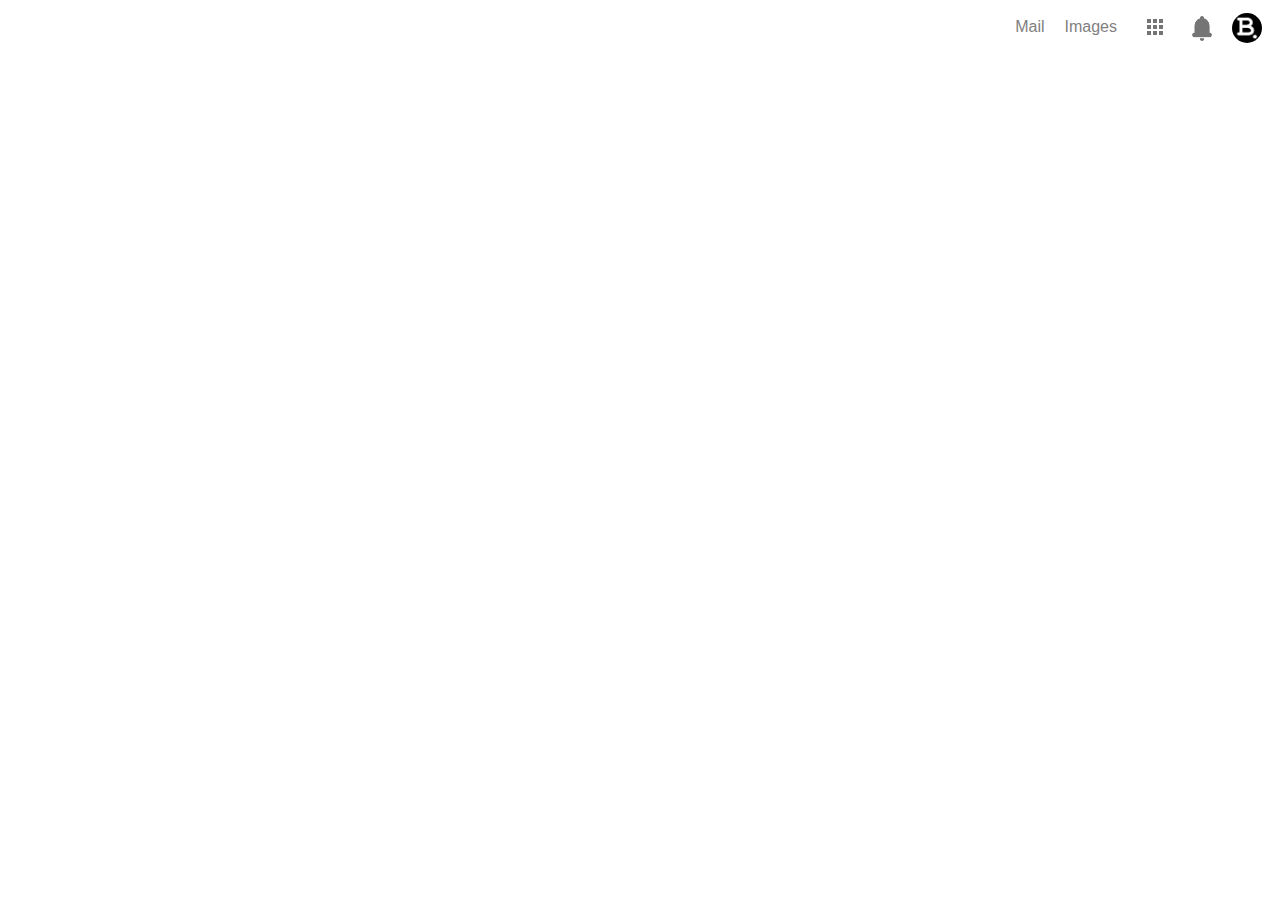
==== index.html @ 644de5f7 "Add html and css files" ====
<!DOCTYPE html>
<html lang="en">
    <head>
        <meta charset="UTF-8">
        <meta http-equiv="X-UA-Compatible" content="chrome">
        <link rel="stylesheet" href="style.css">
        <title>Popup task.</title>
    </head>
    <body>
        <header>
            <div class="statusbar"></div>
                <a href="#" class="avatar-container item">
                    <img src="img/BelDot.png" class="avatar item">
                </a>
                <a href="#" class="bell-container item">
                    <img src="img/bell.png" class="bell item">
                </a>
                <details class="popup-menu item">
                    <summary class="popup-menu-btn"></summary>
                    <div class="popup-menu-partly">
                        <ul class="popup-apps">
                            <li>
                                <a href="#" class="popup-menu-item">
                                    <img src="img/calendar.png">
                                    <p>
                                        Calendar
                                    </p>
                                </a>
                            </li>
                            <li>
                                <a href="#" class="popup-menu-item">
                                    <img src="img/mail.png">
                                    <p>
                                        Mail
                                    </p>
                                </a>
                            </li>
                            <li>
                                <a href="#" class="popup-menu-item">
                                    <img src="img/news.png">
                                    <p>
                                        News
                                    </p>
                                </a>
                            </li>
                            <li>
                                <a href="#" class="popup-menu-item">
                                    <img src="img/maps.png">
                                    <p>
                                        Map
                                    </p>
                                </a>
                            </li>
                            <li>
                                <a href="#" class="popup-menu-item">
                                    <img src="img/files.png">
                                    <p>
                                        Files
                                    </p>
                                </a>
                            </li>
                            <li>
                                <a href="#" class="popup-menu-item">
                                    <img src="img/contacts.png">
                                    <p>
                                        Contacts
                                    </p>
                                </a>
                            </li>
                            <li>
                                <a href="#" class="popup-menu-item">
                                    <img src="img/tanslation.png">
                                    <p>
                                        Translator
                                    </p>
                                </a>
                            </li>
                            <li>
                                <a href="#" class="popup-menu-item">
                                    <img src="img/videos.png">
                                    <p>
                                        Videos
                                    </p>
                                </a>
                            </li>
                            <li>
                                <a href="#" class="popup-menu-item">
                                    <img src="img/search.png">
                                    <p>
                                        Search
                                    </p>
                                </a>
                            </li>
                            <li>
                                <a href="#" class="popup-menu-item">
                                    <img src="img/photos.png">
                                    <p>
                                        Photos
                                    </p>
                                </a>
                            </li>
                            <li>
                                <a href="#" class="popup-menu-item">
                                    <img src="img/apps.png">
                                    <p>
                                        Apps
                                    </p>
                                </a>
                            </li>
                            <li>
                                <a href="#" class="popup-menu-item">
                                    <img src="img/documents.png">
                                    <p>
                                        Documents
                                    </p>
                                </a>
                            </li>
                        </ul>
                        <details class="popup-menu-full">
                            <summary class="popup-menu-full-btn">Show more</summary>
                        </details>
                    </div>
                </details>
                <a href="#" class="item">Images</a>
                <a href="#" class="item">Mail</a>
        </header>

    </body>
</html>
---- style.css ----
* {
    font-family: Arial, Helvetica, sans-serif;
    font-size: 16px;
    text-decoration-line: none;
}


.item {
    color: gray;
    float: right;
    margin: 10px;
}

.item:hover {
    text-decoration: underline;
}

.item:focus {
    outline: 1px solid lightblue;
}

.popup-menu {
    margin-top: 1px;
}

.popup-menu[open] {
    font-size: 0;
}

.popup-menu-btn {
    background: url("img/popup-button.png") no-repeat center;
    width: 35px;
    height: 35px;
    list-style: none;
    cursor: pointer;
}

.popup-menu-btn:hover {
    background-color: whitesmoke;
}

.avatar {
    position: relative;
    bottom: 10px;
    left: 10px;
    clip-path: circle();
    height: 30px;
    width: 30px;
}

.bell {
    position: relative;
    bottom: 10px;
    left: 10px;
    width: 20px;
    height: 25px;
}

.avatar-container, .bell-container {
    margin-top: 5px;
    width: 30px;
    height: 30px;
}

.bell-container {
    margin-top: 8px;
    width: 20px;
    height: 25px;
}

.popup-menu-partly {
    position: absolute;
    overflow: hidden;
    top: 60px;
    right: 40px;
    width: 300px;
    height: 500px;
    border: 2px solid black;
}

.popup-apps {
    list-style: none;
    column-count: 3;
    column-gap: 10px;
    list-style-position: inside;
    margin-right: 20px;
}

.popup-menu-item {
    position: relative;
    width: 80px;
    height: 80px;
    text-align: center;
    text-decoration-line: none;
    display: inline-block;
}

.popup-menu-item p {
    position: absolute;
    bottom: 0;
    left: 0;
    right: 0;
    color: gray;
}

.popup-menu-item:hover {
    text-decoration-line: none;
    background-color: whitesmoke;
}

.popup-menu-item img {
    float: top;
    margin-top: 5px;
    max-width: 50%;
    max-height: 50%;
}
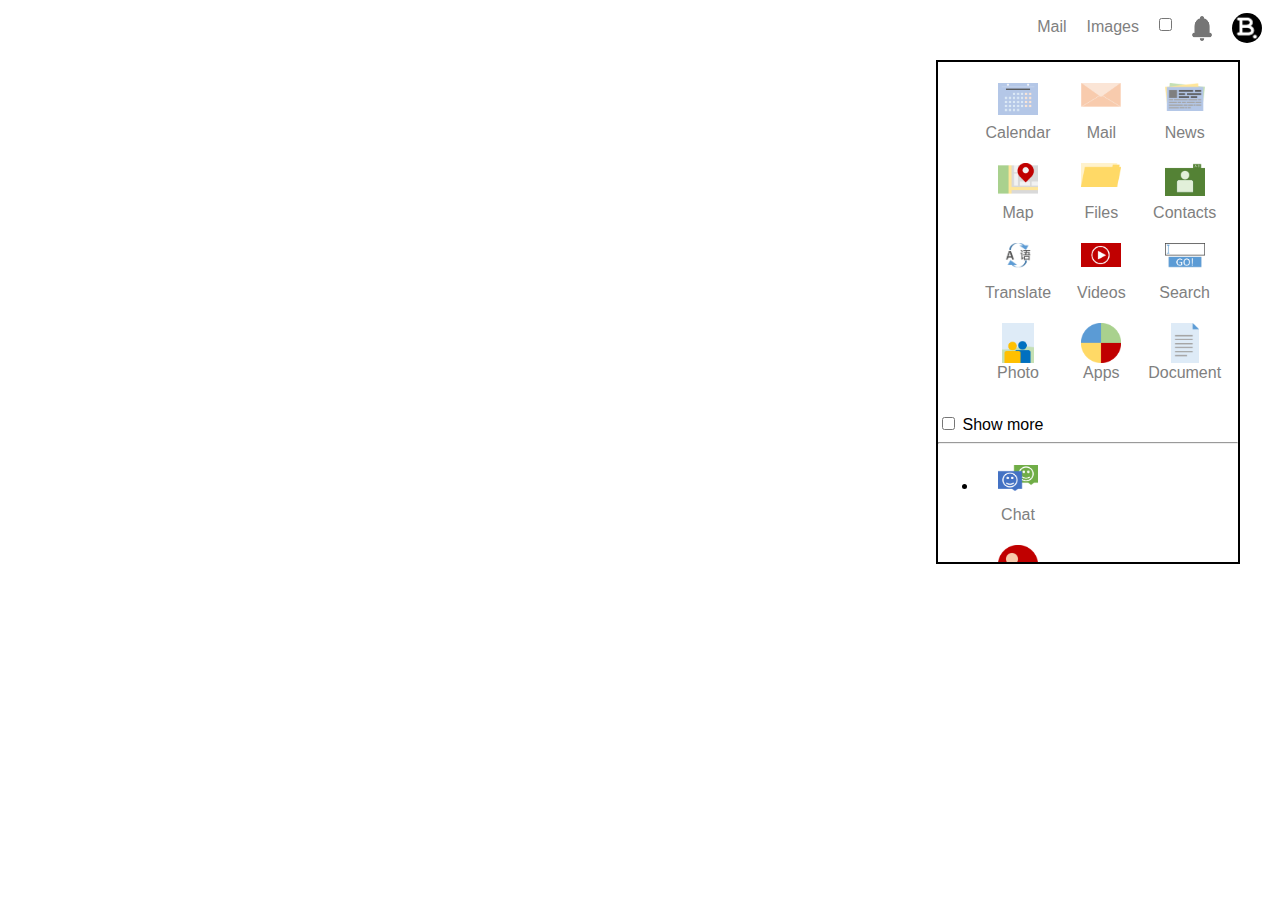
==== commit bd1f132c: "Update web-page layout" ====
--- a/index.html
+++ b/index.html
@@ -15,15 +15,39 @@
                 <a href="#" class="bell-container item">
                     <img src="img/bell.png" class="bell item">
                 </a>
-                <details class="popup-menu item">
-                    <summary class="popup-menu-btn"></summary>
-                    <div class="popup-menu-partly">
+                <input type="checkbox" class="item popup-btn">
+                <div class="popup-menu-partly">
+                    <div class="popup-apps-container">
                         <ul class="popup-apps">
                             <li>
                                 <a href="#" class="popup-menu-item">
                                     <img src="img/calendar.png">
                                     <p>
                                         Calendar
+                                    </p>
+                                </a>
+                            </li>
+                            <li>
+                                <a href="#" class="popup-menu-item">
+                                    <img src="img/maps.png">
+                                    <p>
+                                        Map
+                                    </p>
+                                </a>
+                            </li>
+                            <li>
+                                <a href="#" class="popup-menu-item">
+                                    <img src="img/tanslation.png">
+                                    <p>
+                                        Translate
+                                    </p>
+                                </a>
+                            </li>
+                            <li>
+                                <a href="#" class="popup-menu-item">
+                                    <img src="img/photos.png">
+                                    <p>
+                                        Photo
                                     </p>
                                 </a>
                             </li>
@@ -37,25 +61,33 @@
                             </li>
                             <li>
                                 <a href="#" class="popup-menu-item">
-                                    <img src="img/news.png">
+                                    <img src="img/files.png">
                                     <p>
-                                        News
+                                        Files
                                     </p>
                                 </a>
                             </li>
                             <li>
                                 <a href="#" class="popup-menu-item">
-                                    <img src="img/maps.png">
+                                    <img src="img/videos.png">
                                     <p>
-                                        Map
+                                        Videos
                                     </p>
                                 </a>
                             </li>
                             <li>
                                 <a href="#" class="popup-menu-item">
-                                    <img src="img/files.png">
+                                    <img src="img/apps.png">
                                     <p>
-                                        Files
+                                        Apps
+                                    </p>
+                                </a>
+                            </li>
+                            <li>
+                                <a href="#" class="popup-menu-item">
+                                    <img src="img/news.png">
+                                    <p>
+                                        News
                                     </p>
                                 </a>
                             </li>
@@ -69,22 +101,6 @@
                             </li>
                             <li>
                                 <a href="#" class="popup-menu-item">
-                                    <img src="img/tanslation.png">
-                                    <p>
-                                        Translator
-                                    </p>
-                                </a>
-                            </li>
-                            <li>
-                                <a href="#" class="popup-menu-item">
-                                    <img src="img/videos.png">
-                                    <p>
-                                        Videos
-                                    </p>
-                                </a>
-                            </li>
-                            <li>
-                                <a href="#" class="popup-menu-item">
                                     <img src="img/search.png">
                                     <p>
                                         Search
@@ -93,34 +109,73 @@
                             </li>
                             <li>
                                 <a href="#" class="popup-menu-item">
-                                    <img src="img/photos.png">
-                                    <p>
-                                        Photos
-                                    </p>
-                                </a>
-                            </li>
-                            <li>
-                                <a href="#" class="popup-menu-item">
-                                    <img src="img/apps.png">
-                                    <p>
-                                        Apps
-                                    </p>
-                                </a>
-                            </li>
-                            <li>
-                                <a href="#" class="popup-menu-item">
                                     <img src="img/documents.png">
                                     <p>
-                                        Documents
+                                        Document
                                     </p>
                                 </a>
                             </li>
                         </ul>
-                        <details class="popup-menu-full">
-                            <summary class="popup-menu-full-btn">Show more</summary>
-                        </details>
+                        <input type="checkbox" class="show-more" id="sm">
+                        <label for="sm">Show more</label> 
+                        <div class="popup-menu-more">
+                            <hr class="popup-menu-hr">
+                            <ul class="popup-apps-more">
+                                <li>
+                                    <a href="#" class="popup-menu-item">
+                                        <img src="img/chat.png">
+                                        <p>
+                                        Chat
+                                        </p>
+                                    </a>
+                                </li>
+                                <li>
+                                    <a href="#" class="popup-menu-item">
+                                        <img src="img/mars.png">
+                                        <p>
+                                            Mars
+                                        </p>
+                                    </a>
+                                </li>
+                                <li>
+                                    <a href="#" class="popup-menu-item">
+                                        <img src="img/classroom.png">
+                                        <p>
+                                        Classroom
+                                        </p>
+                                    </a>
+                                </li>
+                                <li>
+                                    <a href="#" class="popup-menu-item">
+                                        <img src="img/blogs.png">
+                                        <p>
+                                            Blogs
+                                        </p>
+                                    </a>
+                                </li>
+                                <li>
+                                    <a href="#" class="popup-menu-item">
+                                        <img src="img/collection.png">
+                                        <p>
+                                            Collection
+                                        </p>
+                                    </a>
+                                </li>
+                                <li>
+                                    <a href="#" class="popup-menu-item">
+                                        <img src="img/promo.png">
+                                        <p>
+                                            Promos
+                                        </p>
+                                    </a>
+                                </li>
+                            </ul>
+                            <a href="#" class="show-even-more">
+                                Show even more
+                            </a>
+                        </div>
                     </div>
-                </details>
+                </div>
                 <a href="#" class="item">Images</a>
                 <a href="#" class="item">Mail</a>
         </header>
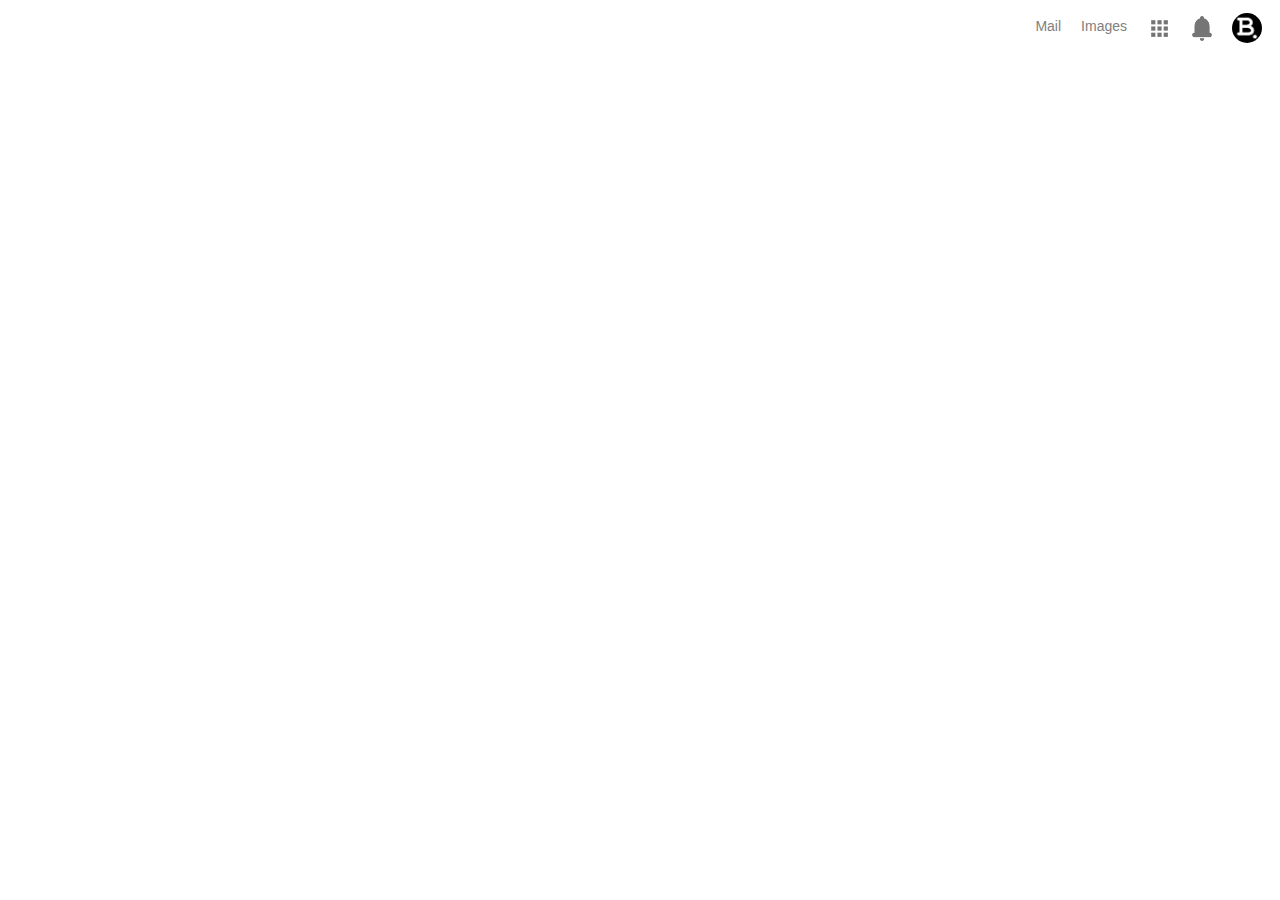
==== commit ca9bbc8c: "Update index.html to match HTML guidelines" ====
--- a/index.html
+++ b/index.html
@@ -2,7 +2,7 @@
 <html lang="en">
     <head>
         <meta charset="UTF-8">
-        <meta http-equiv="X-UA-Compatible" content="chrome">
+        <meta http-equiv="X-UA-Compatible" content="IE=edge">
         <link rel="stylesheet" href="style.css">
         <title>Popup task.</title>
     </head>
@@ -21,7 +21,7 @@
                         <ul class="popup-apps">
                             <li>
                                 <a href="#" class="popup-menu-item">
-                                    <img src="img/calendar.png">
+                                    <img src="img/calendar.png" alt="Calendar">
                                     <p>
                                         Calendar
                                     </p>
@@ -29,7 +29,7 @@
                             </li>
                             <li>
                                 <a href="#" class="popup-menu-item">
-                                    <img src="img/maps.png">
+                                    <img src="img/maps.png" alt="Map">
                                     <p>
                                         Map
                                     </p>
@@ -37,14 +37,14 @@
                             </li>
                             <li>
                                 <a href="#" class="popup-menu-item">
-                                    <img src="img/tanslation.png">
+                                    <img src="img/tanslation.png" alt="Translate">
                                     <p>
                                         Translate
                                     </p>
                                 </a>
                             </li>
                             <li>
-                                <a href="#" class="popup-menu-item">
+                                <a href="#" class="popup-menu-item" alt="Photo">
                                     <img src="img/photos.png">
                                     <p>
                                         Photo
@@ -52,7 +52,7 @@
                                 </a>
                             </li>
                             <li>
-                                <a href="#" class="popup-menu-item">
+                                <a href="#" class="popup-menu-item" alt="Mail">
                                     <img src="img/mail.png">
                                     <p>
                                         Mail
@@ -60,7 +60,7 @@
                                 </a>
                             </li>
                             <li>
-                                <a href="#" class="popup-menu-item">
+                                <a href="#" class="popup-menu-item" alt="Files">
                                     <img src="img/files.png">
                                     <p>
                                         Files
@@ -68,7 +68,7 @@
                                 </a>
                             </li>
                             <li>
-                                <a href="#" class="popup-menu-item">
+                                <a href="#" class="popup-menu-item" alt="Videos">
                                     <img src="img/videos.png">
                                     <p>
                                         Videos
@@ -76,7 +76,7 @@
                                 </a>
                             </li>
                             <li>
-                                <a href="#" class="popup-menu-item">
+                                <a href="#" class="popup-menu-item" alt="Apps">
                                     <img src="img/apps.png">
                                     <p>
                                         Apps
@@ -84,7 +84,7 @@
                                 </a>
                             </li>
                             <li>
-                                <a href="#" class="popup-menu-item">
+                                <a href="#" class="popup-menu-item" alt="News">
                                     <img src="img/news.png">
                                     <p>
                                         News
@@ -92,7 +92,7 @@
                                 </a>
                             </li>
                             <li>
-                                <a href="#" class="popup-menu-item">
+                                <a href="#" class="popup-menu-item" alt="Contacts">
                                     <img src="img/contacts.png">
                                     <p>
                                         Contacts
@@ -100,7 +100,7 @@
                                 </a>
                             </li>
                             <li>
-                                <a href="#" class="popup-menu-item">
+                                <a href="#" class="popup-menu-item" alt="Search">
                                     <img src="img/search.png">
                                     <p>
                                         Search
@@ -108,7 +108,7 @@
                                 </a>
                             </li>
                             <li>
-                                <a href="#" class="popup-menu-item">
+                                <a href="#" class="popup-menu-item" alt="Document">
                                     <img src="img/documents.png">
                                     <p>
                                         Document
@@ -122,7 +122,7 @@
                             <hr class="popup-menu-hr">
                             <ul class="popup-apps-more">
                                 <li>
-                                    <a href="#" class="popup-menu-item">
+                                    <a href="#" class="popup-menu-item" alt="Chat">
                                         <img src="img/chat.png">
                                         <p>
                                         Chat
@@ -130,7 +130,7 @@
                                     </a>
                                 </li>
                                 <li>
-                                    <a href="#" class="popup-menu-item">
+                                    <a href="#" class="popup-menu-item" alt="Mars">
                                         <img src="img/mars.png">
                                         <p>
                                             Mars
@@ -138,7 +138,7 @@
                                     </a>
                                 </li>
                                 <li>
-                                    <a href="#" class="popup-menu-item">
+                                    <a href="#" class="popup-menu-item" alt="Classroom">
                                         <img src="img/classroom.png">
                                         <p>
                                         Classroom
@@ -146,7 +146,7 @@
                                     </a>
                                 </li>
                                 <li>
-                                    <a href="#" class="popup-menu-item">
+                                    <a href="#" class="popup-menu-item" alt="Blogs">
                                         <img src="img/blogs.png">
                                         <p>
                                             Blogs
@@ -154,7 +154,7 @@
                                     </a>
                                 </li>
                                 <li>
-                                    <a href="#" class="popup-menu-item">
+                                    <a href="#" class="popup-menu-item" alt="Collection">
                                         <img src="img/collection.png">
                                         <p>
                                             Collection
@@ -162,7 +162,7 @@
                                     </a>
                                 </li>
                                 <li>
-                                    <a href="#" class="popup-menu-item">
+                                    <a href="#" class="popup-menu-item" alt="Promos">
                                         <img src="img/promo.png">
                                         <p>
                                             Promos
--- a/style.css
+++ b/style.css
@@ -1,6 +1,6 @@
 * {
-    font-family: Arial, Helvetica, sans-serif;
-    font-size: 16px;
+    font-family: 'Segoe UI', Tahoma, Geneva, Verdana, sans-serif;
+    font-size: 14px;
     text-decoration-line: none;
 }
 
@@ -19,24 +19,26 @@
     outline: 1px solid lightblue;
 }
 
-.popup-menu {
-    margin-top: 1px;
-}
-
-.popup-menu[open] {
-    font-size: 0;
-}
-
-.popup-menu-btn {
-    background: url("img/popup-button.png") no-repeat center;
-    width: 35px;
-    height: 35px;
-    list-style: none;
+.popup-btn {
     cursor: pointer;
-}
-
-.popup-menu-btn:hover {
+    display: block;
+    appearance: none;
+    width: 25px;
+    height: 25px;
+    content: url("img/popup-button.png");
+    margin-top: 8px;
+}
+
+.popup-btn:hover {
     background-color: whitesmoke;
+}
+
+.popup-btn + .popup-menu-partly {
+    display: none;
+}
+
+.popup-btn:checked + .popup-menu-partly {
+    display: block;
 }
 
 .avatar {
@@ -68,36 +70,132 @@
     height: 25px;
 }
 
-.popup-menu-partly {
+.popup-apps-container::before {
+    content: '';
+    position: fixed;
+    top: 55px;
+    right: 110px;
+    width: 20px;
+    height: 20px;
+    border: 1px solid whitesmoke;
+    border-right: none;
+    border-bottom: none;
+    transform: rotate(45deg);
+    background: #fff !important;
+}
+
+
+.popup-apps-container {
     position: absolute;
-    overflow: hidden;
-    top: 60px;
+    overflow-y: auto;
+    overflow-x: hidden;
+    top: 66px;
     right: 40px;
     width: 300px;
-    height: 500px;
-    border: 2px solid black;
+    max-height: 450px;
+    box-shadow: 0px 0px 5px 3px lightgray;
 }
 
 .popup-apps {
+    position: relative;
+    right: 25px;
+    display: block;
     list-style: none;
     column-count: 3;
+    list-style-position: inside;
     column-gap: 10px;
+}
+
+.show-more {
+    display: inline-block;
+    cursor: pointer;
+    display: block;
+    position: relative;
+    appearance: none;
+    margin-top: 5px;
+    text-align: center;
+    background-color: #fff;
+    border: none;
+}
+
+.show-more + label {
+    display: inline-block;
+    cursor: pointer;
+    position: relative;
+    bottom: 0px;
+    left: 0px;
+    width: 300px;
+    height: 30px;
+    padding-top:15px;
+    text-align: center;
+    background-color: #fff;
+}
+
+.show-more:hover + label {
+    background-color: whitesmoke;
+}
+
+.show-more:checked + label {
+    visibility: collapse;
+}
+
+.show-more:checked ~ .popup-menu-more {
+    visibility: visible;
+    display: block;
+}
+
+.popup-apps-container:has(.show-more:checked) {
+    width: 310px;
+}
+
+.popup-apps-more {
+    position: relative;
+    right: 25px;
+    display: block;
+    list-style: none;
     list-style-position: inside;
-    margin-right: 20px;
+    column-count: 3;
+    column-gap: 10px;
+}
+
+.show-even-more {
+    display: inline-block;
+    color: gray;
+    text-align: center;
+    width: 300px;
+    margin: 20px 0;
+}
+
+.show-even-more:hover {
+    text-decoration: underline;
+}
+
+.popup-menu-more {
+    visibility: collapse;
+    display: none;
+    position: relative;
+    bottom: 50px;
+    height: 100px;
 }
 
 .popup-menu-item {
     position: relative;
-    width: 80px;
-    height: 80px;
+    width: 88px;
+    height: 90px;
     text-align: center;
     text-decoration-line: none;
     display: inline-block;
+}
+
+.popup-menu-item img {
+    padding-top: 10px;
+    padding-bottom: 15px;
+
 }
 
 .popup-menu-item p {
     position: absolute;
-    bottom: 0;
+    bottom: -10px;
     left: 0;
     right: 0;
     color: gray;
@@ -105,7 +203,11 @@
 
 .popup-menu-item:hover {
     text-decoration-line: none;
-    background-color: whitesmoke;
+    outline: 1px solid whitesmoke;
+}
+
+.popup-menu-item:focus {
+    outline: 2px solid lightblue;
 }
 
 .popup-menu-item img {
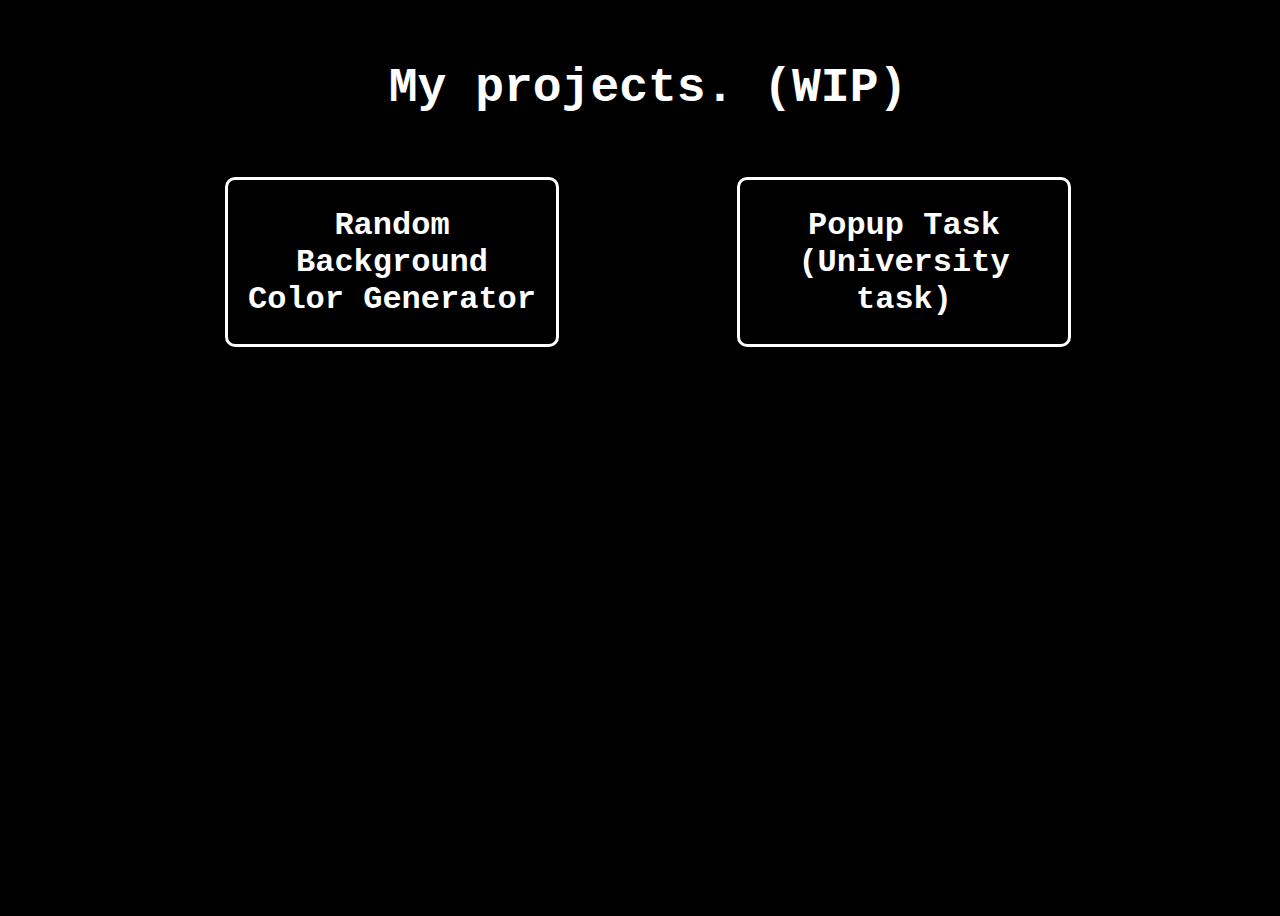
==== commit 837976e7: "Add starting page" ====
--- a/index.html
+++ b/index.html
@@ -2,183 +2,14 @@
 <html lang="en">
     <head>
         <meta charset="UTF-8">
-        <meta http-equiv="X-UA-Compatible" content="IE=edge">
         <link rel="stylesheet" href="style.css">
-        <title>Popup task.</title>
+        <title>My Projects.</title>
     </head>
     <body>
-        <header>
-            <div class="statusbar"></div>
-                <a href="#" class="avatar-container item">
-                    <img src="img/BelDot.png" class="avatar item">
-                </a>
-                <a href="#" class="bell-container item">
-                    <img src="img/bell.png" class="bell item">
-                </a>
-                <input type="checkbox" class="item popup-btn">
-                <div class="popup-menu-partly">
-                    <div class="popup-apps-container">
-                        <ul class="popup-apps">
-                            <li>
-                                <a href="#" class="popup-menu-item">
-                                    <img src="img/calendar.png" alt="Calendar">
-                                    <p>
-                                        Calendar
-                                    </p>
-                                </a>
-                            </li>
-                            <li>
-                                <a href="#" class="popup-menu-item">
-                                    <img src="img/maps.png" alt="Map">
-                                    <p>
-                                        Map
-                                    </p>
-                                </a>
-                            </li>
-                            <li>
-                                <a href="#" class="popup-menu-item">
-                                    <img src="img/tanslation.png" alt="Translate">
-                                    <p>
-                                        Translate
-                                    </p>
-                                </a>
-                            </li>
-                            <li>
-                                <a href="#" class="popup-menu-item" alt="Photo">
-                                    <img src="img/photos.png">
-                                    <p>
-                                        Photo
-                                    </p>
-                                </a>
-                            </li>
-                            <li>
-                                <a href="#" class="popup-menu-item" alt="Mail">
-                                    <img src="img/mail.png">
-                                    <p>
-                                        Mail
-                                    </p>
-                                </a>
-                            </li>
-                            <li>
-                                <a href="#" class="popup-menu-item" alt="Files">
-                                    <img src="img/files.png">
-                                    <p>
-                                        Files
-                                    </p>
-                                </a>
-                            </li>
-                            <li>
-                                <a href="#" class="popup-menu-item" alt="Videos">
-                                    <img src="img/videos.png">
-                                    <p>
-                                        Videos
-                                    </p>
-                                </a>
-                            </li>
-                            <li>
-                                <a href="#" class="popup-menu-item" alt="Apps">
-                                    <img src="img/apps.png">
-                                    <p>
-                                        Apps
-                                    </p>
-                                </a>
-                            </li>
-                            <li>
-                                <a href="#" class="popup-menu-item" alt="News">
-                                    <img src="img/news.png">
-                                    <p>
-                                        News
-                                    </p>
-                                </a>
-                            </li>
-                            <li>
-                                <a href="#" class="popup-menu-item" alt="Contacts">
-                                    <img src="img/contacts.png">
-                                    <p>
-                                        Contacts
-                                    </p>
-                                </a>
-                            </li>
-                            <li>
-                                <a href="#" class="popup-menu-item" alt="Search">
-                                    <img src="img/search.png">
-                                    <p>
-                                        Search
-                                    </p>
-                                </a>
-                            </li>
-                            <li>
-                                <a href="#" class="popup-menu-item" alt="Document">
-                                    <img src="img/documents.png">
-                                    <p>
-                                        Document
-                                    </p>
-                                </a>
-                            </li>
-                        </ul>
-                        <input type="checkbox" class="show-more" id="sm">
-                        <label for="sm">Show more</label> 
-                        <div class="popup-menu-more">
-                            <hr class="popup-menu-hr">
-                            <ul class="popup-apps-more">
-                                <li>
-                                    <a href="#" class="popup-menu-item" alt="Chat">
-                                        <img src="img/chat.png">
-                                        <p>
-                                        Chat
-                                        </p>
-                                    </a>
-                                </li>
-                                <li>
-                                    <a href="#" class="popup-menu-item" alt="Mars">
-                                        <img src="img/mars.png">
-                                        <p>
-                                            Mars
-                                        </p>
-                                    </a>
-                                </li>
-                                <li>
-                                    <a href="#" class="popup-menu-item" alt="Classroom">
-                                        <img src="img/classroom.png">
-                                        <p>
-                                        Classroom
-                                        </p>
-                                    </a>
-                                </li>
-                                <li>
-                                    <a href="#" class="popup-menu-item" alt="Blogs">
-                                        <img src="img/blogs.png">
-                                        <p>
-                                            Blogs
-                                        </p>
-                                    </a>
-                                </li>
-                                <li>
-                                    <a href="#" class="popup-menu-item" alt="Collection">
-                                        <img src="img/collection.png">
-                                        <p>
-                                            Collection
-                                        </p>
-                                    </a>
-                                </li>
-                                <li>
-                                    <a href="#" class="popup-menu-item" alt="Promos">
-                                        <img src="img/promo.png">
-                                        <p>
-                                            Promos
-                                        </p>
-                                    </a>
-                                </li>
-                            </ul>
-                            <a href="#" class="show-even-more">
-                                Show even more
-                            </a>
-                        </div>
-                    </div>
-                </div>
-                <a href="#" class="item">Images</a>
-                <a href="#" class="item">Mail</a>
-        </header>
-
+        <h1>My projects. (WIP)</h1>
+        <div id="project-container">
+            <a href="random-background/index.html">Random Background Color Generator</a>
+            <a href="popup-task/index.html">Popup Task (University task)</a>
+        </div>
     </body>
 </html>--- a/style.css
+++ b/style.css
@@ -1,218 +1,54 @@
 * {
-    font-family: 'Segoe UI', Tahoma, Geneva, Verdana, sans-serif;
-    font-size: 14px;
+    font-family: 'Courier New', Courier, monospace;
+    font-weight: bold;
+}
+
+body {
+    background-color: black;
+    color: white;
+    display: flex;
+    flex-direction: column;
+    justify-content: space-evenly;
+    height: 100vh;
+    width: 100vw;
+    align-items: center;
+}
+
+h1 {
+    font-size: 3em;
+}
+
+#project-container {
+    display: flex;
+    flex-wrap: wrap;
+    justify-content: space-around;
+    width: 80%;
+    height: 80%;
+}
+
+#project-container a {
+    cursor: pointer;
+    background-color: black;
+    color: white;
+    flex: 0 1 30%;
+    height: 20%;
+    margin: 10px;
+    padding: 10px;
+    font-size: 2em;
+    border: 3px solid white;
+    border-radius: 10px;
+    transition: 1s;
+    display: inline-flex;
+    justify-content: center;
+    align-items: center;
+    text-align: center;
     text-decoration-line: none;
 }
 
-
-.item {
-    color: gray;
-    float: right;
-    margin: 10px;
+#project-container a:hover {
+    transform: scale(1.25);
+    color: black;
+    background-color: white;
+    transition: 500ms;
 }
 
-.item:hover {
-    text-decoration: underline;
-}
-
-.item:focus {
-    outline: 1px solid lightblue;
-}
-
-.popup-btn {
-    cursor: pointer;
-    display: block;
-    appearance: none;
-    width: 25px;
-    height: 25px;
-    content: url("img/popup-button.png");
-    margin-top: 8px;
-}
-
-.popup-btn:hover {
-    background-color: whitesmoke;
-}
-
-.popup-btn + .popup-menu-partly {
-    display: none;
-}
-
-.popup-btn:checked + .popup-menu-partly {
-    display: block;
-}
-
-.avatar {
-    position: relative;
-    bottom: 10px;
-    left: 10px;
-    clip-path: circle();
-    height: 30px;
-    width: 30px;
-}
-
-.bell {
-    position: relative;
-    bottom: 10px;
-    left: 10px;
-    width: 20px;
-    height: 25px;
-}
-
-.avatar-container, .bell-container {
-    margin-top: 5px;
-    width: 30px;
-    height: 30px;
-}
-
-.bell-container {
-    margin-top: 8px;
-    width: 20px;
-    height: 25px;
-}
-
-.popup-apps-container::before {
-    content: '';
-    position: fixed;
-    top: 55px;
-    right: 110px;
-    width: 20px;
-    height: 20px;
-    border: 1px solid whitesmoke;
-    border-right: none;
-    border-bottom: none;
-    transform: rotate(45deg);
-    background: #fff !important;
-}
-
-
-.popup-apps-container {
-    position: absolute;
-    overflow-y: auto;
-    overflow-x: hidden;
-    top: 66px;
-    right: 40px;
-    width: 300px;
-    max-height: 450px;
-    box-shadow: 0px 0px 5px 3px lightgray;
-}
-
-.popup-apps {
-    position: relative;
-    right: 25px;
-    display: block;
-    list-style: none;
-    column-count: 3;
-    list-style-position: inside;
-    column-gap: 10px;
-}
-
-.show-more {
-    display: inline-block;
-    cursor: pointer;
-    display: block;
-    position: relative;
-    appearance: none;
-    margin-top: 5px;
-    text-align: center;
-    background-color: #fff;
-    border: none;
-}
-
-.show-more + label {
-    display: inline-block;
-    cursor: pointer;
-    position: relative;
-    bottom: 0px;
-    left: 0px;
-    width: 300px;
-    height: 30px;
-    padding-top:15px;
-    text-align: center;
-    background-color: #fff;
-}
-
-.show-more:hover + label {
-    background-color: whitesmoke;
-}
-
-.show-more:checked + label {
-    visibility: collapse;
-}
-
-.show-more:checked ~ .popup-menu-more {
-    visibility: visible;
-    display: block;
-}
-
-.popup-apps-container:has(.show-more:checked) {
-    width: 310px;
-}
-
-.popup-apps-more {
-    position: relative;
-    right: 25px;
-    display: block;
-    list-style: none;
-    list-style-position: inside;
-    column-count: 3;
-    column-gap: 10px;
-}
-
-.show-even-more {
-    display: inline-block;
-    color: gray;
-    text-align: center;
-    width: 300px;
-    margin: 20px 0;
-}
-
-.show-even-more:hover {
-    text-decoration: underline;
-}
-
-.popup-menu-more {
-    visibility: collapse;
-    display: none;
-    position: relative;
-    bottom: 50px;
-    height: 100px;
-}
-
-.popup-menu-item {
-    position: relative;
-    width: 88px;
-    height: 90px;
-    text-align: center;
-    text-decoration-line: none;
-    display: inline-block;
-}
-
-.popup-menu-item img {
-    padding-top: 10px;
-    padding-bottom: 15px;
-
-}
-
-.popup-menu-item p {
-    position: absolute;
-    bottom: -10px;
-    left: 0;
-    right: 0;
-    color: gray;
-}
-
-.popup-menu-item:hover {
-    text-decoration-line: none;
-    outline: 1px solid whitesmoke;
-}
-
-.popup-menu-item:focus {
-    outline: 2px solid lightblue;
-}
-
-.popup-menu-item img {
-    float: top;
-    margin-top: 5px;
-    max-width: 50%;
-    max-height: 50%;
-}